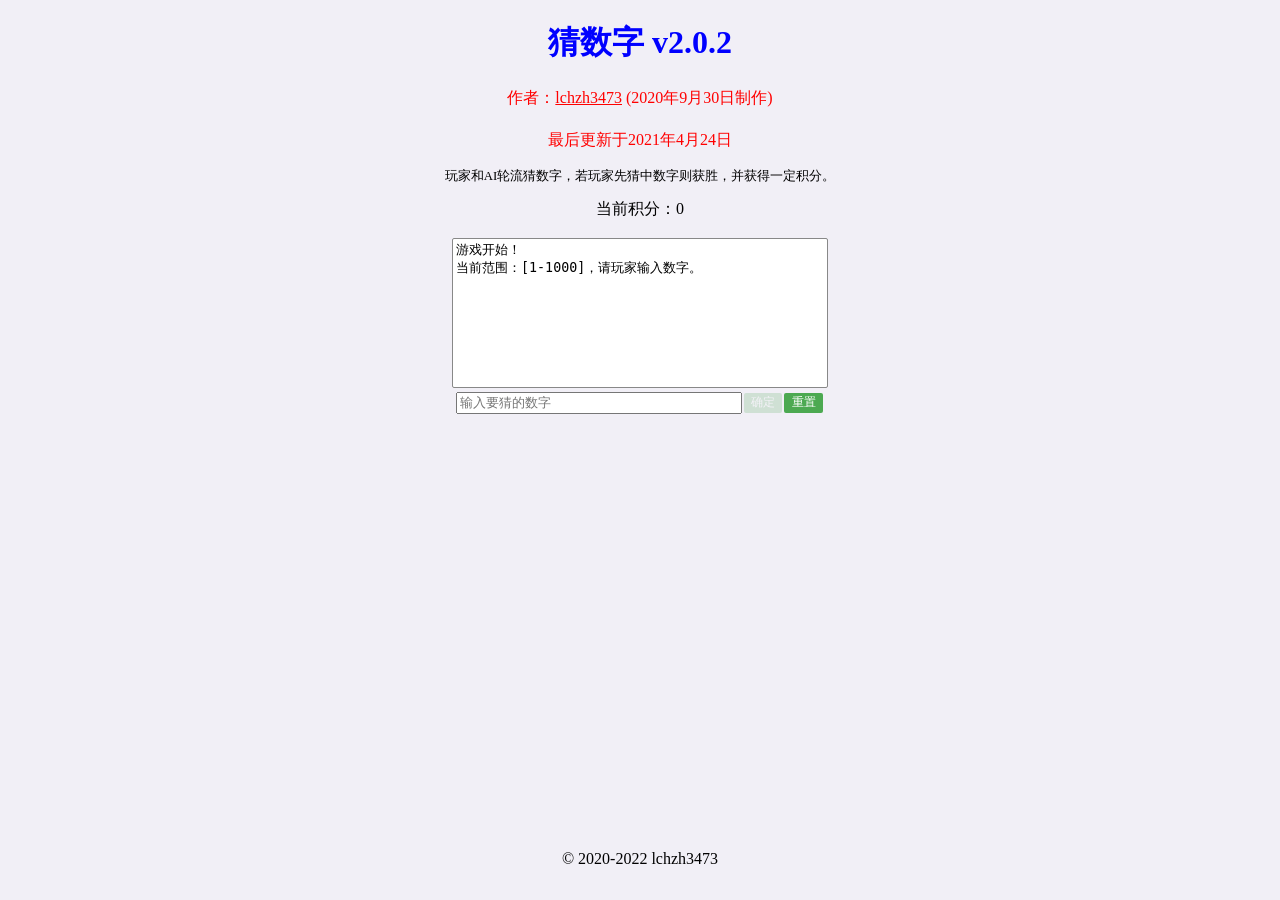
==== guess-number/index.html @ 22440c69 "addone" ====
<!DOCTYPE html>
<html>

<head>
	<meta charset="utf-8" name="viewport" content="width=device-width,initial-scale=1">
	<title>(っ °Д °;)っ</title>
	<link rel="stylesheet" href="style.css">
	<script src="main.js"></script>
	<style>
		.text {
			display: inline-block;
			width: 80vw;
			min-width: 1.8em;
			max-width: 27.6em;
			height: calc(40vh - 217px);
			min-height: 3.8em;
			max-height: 16.8em;
			text-align: start;
			font-family: Consolas, monospace;
			font-size: 13.33px;
			background-color: #fff;
			resize: none;
			white-space: pre-wrap;
			overflow: auto;
			overflow-wrap: break-word;
			padding: 0.2em;
			border: 1px solid #888;
			border-radius: 2px;
		}

		.textbox {
			display: flex;
			justify-content: space-around;
			margin: auto;
			width: 80vw;
			min-width: 1.8em;
			max-width: 27.6em;
			font-size: 13.33px;
		}

		.input {
			flex-grow: 1;
		}
	</style>
</head>

<body>
	<noscript><strong style="color:#f00">此浏览器不支持JavaScript，该脚本无法运行。</strong></noscript>
	<div class="index">
		<div class="main">
			<h1 class="title"></h1>
			<p class="info"></p>
			<p class="profile">玩家和AI轮流猜数字，若玩家先猜中数字则获胜，并获得一定积分。</p>
			<div>当前积分：<span id="score"></span>
			</div><br>
			<div id="output" class="text"></div>
			<div id="input" class="textbox">
				<input id="number" class="input" placeholder="输入要猜的数字" oninput="analyse(this.value)">
				<input id="ok" class="disabled" type="button" onclick="guess()" value="确定">
				<input type="button" value="重置" onclick="location.reload(true)">
			</div>
		</div>
		<p class="footer">&copy;&nbsp;2020-2022&nbsp;lchz&#104;3473</p>
	</div>
	<script src="script.js"></script>
</body>

</html>
---- guess-number/style.css ----
/* noto-sans-sc-regular */
@font-face {
	font-family: 'Noto Sans SC';
	font-style: normal;
	font-weight: regular;
	src: url('//lib.baomitu.com/fonts/noto-sans-sc/noto-sans-sc-regular.eot');
	src: local('Noto Sans SC'), local('NotoSans SC-Normal'),
		url('//lib.baomitu.com/fonts/noto-sans-sc/noto-sans-sc-regular.eot?#iefix') format('embedded-opentype'),
		url('//lib.baomitu.com/fonts/noto-sans-sc/noto-sans-sc-regular.woff2') format('woff2'),
		url('//lib.baomitu.com/fonts/noto-sans-sc/noto-sans-sc-regular.woff') format('woff'),
		url('//lib.baomitu.com/fonts/noto-sans-sc/noto-sans-sc-regular.ttf') format('truetype'),
		url('//lib.baomitu.com/fonts/noto-sans-sc/noto-sans-sc-regular.svg#NotoSans SC') format('svg');
}

@font-face {
	font-family: icomoon;
	src: url("[data-uri]");
}

:root {
	--select-bg: rgba(147, 107, 255, 0.286);
	--hover-bg: rgba(60, 251, 76, 0.286);
	--active-bg: rgba(25, 240, 43, 0.427);
	--link-color: #f00;
	--link-bg: #37723a;
	--button-bg: #4ca951;
	--button-hover-bg: #57d15d;
	--button-active-bg: #37723a;
}

/* [theme="dark"] {
	--select-color: rgba(255, 107, 147, 0.286);
} */
::selection {
	background-color: var(--select-bg);
}

::-moz-selection {
	background-color: var(--select-bg);
}

:root,
input,
select,
button {
	font-family: Noto Sans SC;
}

body {
	margin: 0;
	text-align: center;
	background-color: #f1eff6;
}

a {
	text-decoration: none;
	color: var(--link-color);
	border-radius: 2px;
	cursor: pointer;
}

a:hover,
input[type="checkbox"]+label:hover,
input[type="radio"]+label:hover {
	background-color: var(--hover-bg);
}

a:active {
	background-color: var(--active-bg);
}

button,
input[type="button"],
input[type="file"]+label {
	background-color: var(--button-bg);
	color: #fff;
	border: none;
	border-radius: 2px;
	font-size: 0.9em;
	padding: 0.1em 0.6em;
	margin: 0.1em;
	cursor: pointer;
}

button:hover,
input[type="button"]:hover,
input[type="file"]+label:hover {
	background-color: var(--button-hover-bg);
}

button:active,
input[type="button"]:active,
input[type="file"]+label:active {
	background-color: var(--button-active-bg);
}

button,
label,
input[type="button"] {
	-webkit-user-select: none;
	-moz-user-select: none;
	user-select: none;
}

input[type="checkbox"],
input[type="file"],
input[type="radio"],
.hide {
	display: none !important;
}

.i-pause::after {
	font: 1em icomoon;
	content: "\e900";
}

.i-settings::after {
	font: 1em icomoon;
	content: "\e909";
}

input[type="checkbox"]+label::before {
	font: 0.9em icomoon;
	content: "\e907";
	margin-left: 0.2em;
	margin-right: 0.2em;
}

input[type="checkbox"]:checked+label::before {
	font: 0.9em icomoon;
	content: "\e906";
	margin-left: 0.2em;
	margin-right: 0.2em;
}

input[type="radio"]+label::before {
	font: 0.9em icomoon;
	content: "\e903";
	margin-left: 0.2em;
	margin-right: 0.2em;
}

input[type="radio"]:checked+label::before {
	font: 0.9em icomoon;
	content: "\e908";
	margin-left: 0.2em;
	margin-right: 0.2em;
}

textarea,
input[type="text"] {
	border: 1px solid #888;
	border-radius: 2px;
	padding: 0.2em;
	margin: 1px;
}

.main {
	display: none;
}

.title {
	color: #00f;
}

.info,
strong.error {
	color: #f00;
}

strong.warning {
	color: #fa0;
}

strong.accept {
	color: #080;
}

.index {
	display: flex;
	flex-direction: column;
	justify-content: space-between;
	min-height: 100vh;
}

.index>.header {
	color: blue;
	font-size: 2em;
	font-weight: bold;
	margin: 0;
	padding: 2rem;
	overflow-wrap: break-word;
}

.index>.footer {
	margin: 0;
	padding: 2rem;
	overflow-wrap: break-word;
}

.index>.content {
	flex-grow: 1;
	width: 90%;
	max-width: 480px;
	margin-inline: auto;
}

.index>.content fieldset {
	margin: auto;
	border: none;
	border-block-start: 1px dashed gray;
	padding-inline: 0;
	display: flex;
	flex-wrap: wrap;
	justify-content: center;
}

.index>.content legend {
	padding-inline: 1em;
}

.index>.content a {
	display: inline-block;
	margin: 5px;
	border: 2px solid var(--link-bg);
	border-radius: 5px;
	padding: 10px;
	flex-grow: 1;
	word-break: break-all;
}

.info {
	font-size: 1em;
	line-height: 1.33em;
}

.profile {
	font-size: 0.8em;
	line-height: 1.5em;
}

.disabled {
	opacity: 0.2;
	pointer-events: none;
}

.fade {
	opacity: 0 !important;
	visibility: hidden;
}
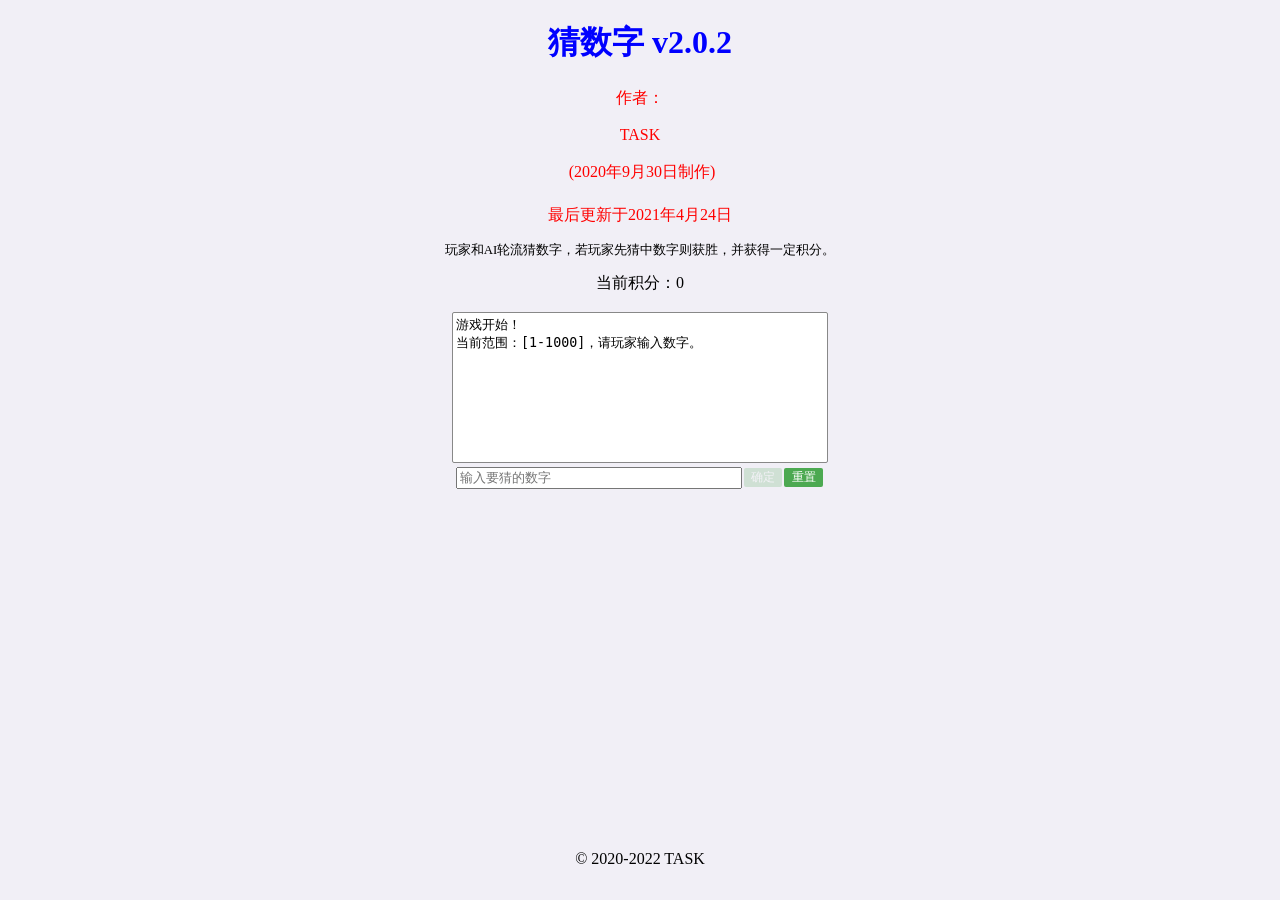
==== commit 6166decb: "6" ====
--- a/guess-number/index.html
+++ b/guess-number/index.html
@@ -60,7 +60,7 @@
 				<input type="button" value="重置" onclick="location.reload(true)">
 			</div>
 		</div>
-		<p class="footer">&copy;&nbsp;2020-2022&nbsp;lchz&#104;3473</p>
+		<p class="footer">&copy;&nbsp;2020-2022&nbsp;TASK</p>
 	</div>
 	<script src="script.js"></script>
 </body>
